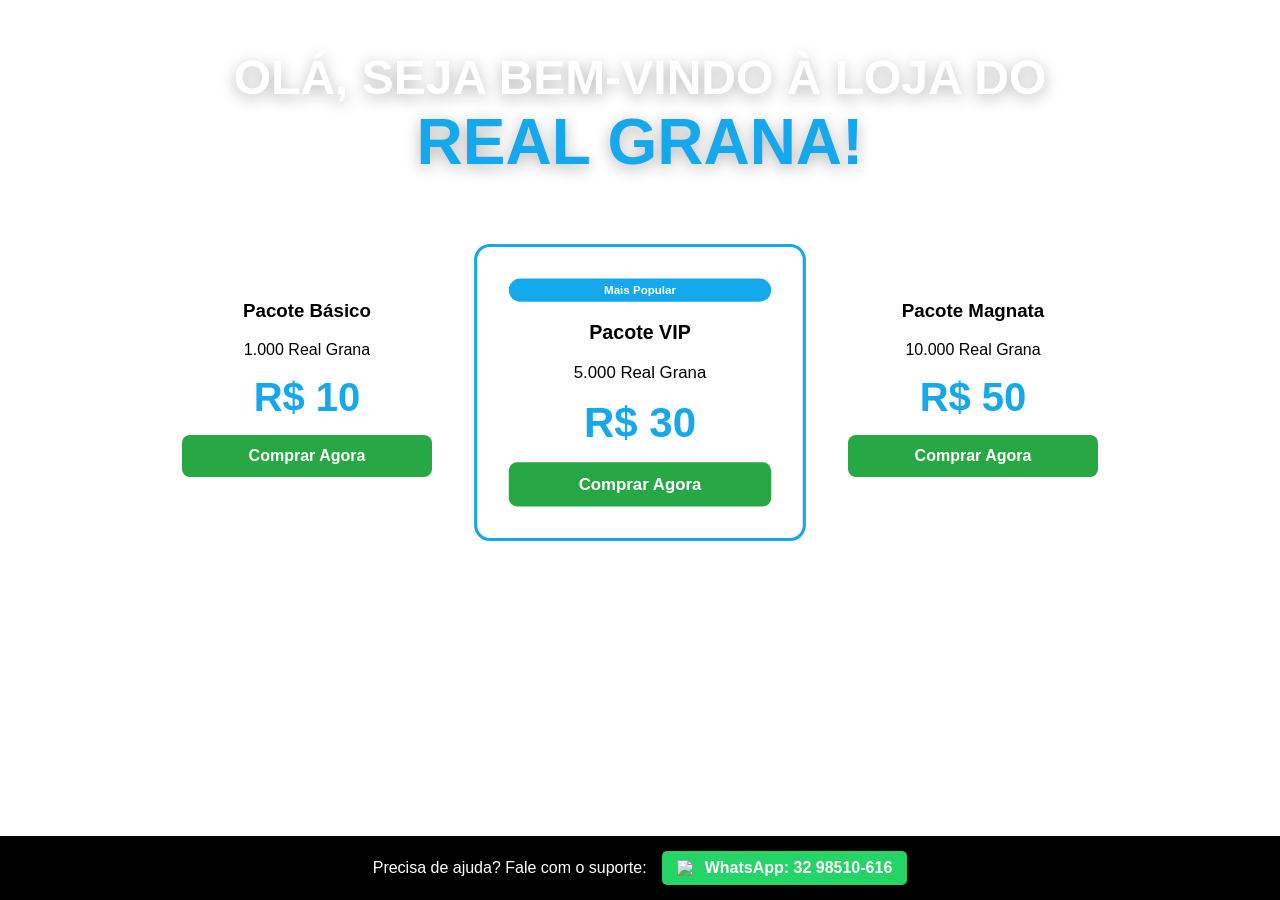
==== index.html @ 418a6adc "Add files via upload" ====
<!DOCTYPE html>
<html lang="pt-br">
<head>
    <meta charset="UTF-8">
    <meta name="viewport" content="width=device-width, initial-scale=1.0">
    <title>Lojinha Real Grana</title>
    <link rel="stylesheet" href="manteiga.css">
</head>
<body>
    <h1 class="fade-in-text">Olá, seja bem-vindo à loja do <br> <span>REAL GRANA!</span></h1>

    <div class="container-loja">
        <div class="card">
            <h3>Pacote Básico</h3>
            <p class="grana-valor">1.000 Real Grana</p>
            <div class="preco">R$ 10</div>
            <a href="pagamento.html" class="btn-comprar">Comprar Agora</a>
        </div>

        <div class="card destaque">
            <div class="badge">Mais Popular</div>
            <h3>Pacote VIP</h3>
            <p class="grana-valor">5.000 Real Grana</p>
            <div class="preco">R$ 30</div>
            <a href="pagamento.html" class="btn-comprar">Comprar Agora</a>
        </div>

        <div class="card">
            <h3>Pacote Magnata</h3>
            <p class="grana-valor">10.000 Real Grana</p>
            <div class="preco">R$ 50</div>
            <a href="pagamento.html" class="btn-comprar">Comprar Agora</a>
        </div>
    </div>

    <footer class="footer-suporte">
        <div class="suporte-content">
            <span>Precisa de ajuda? Fale com o suporte:</span>
            <a href="https://wa.me/553298510616" target="_blank" class="btn-suporte">
                <img src="https://cdn-icons-png.flaticon.com/512/733/733585.png" width="20"> WhatsApp: 32 98510-616
            </a>
        </div>
    </footer>
</body>
</html>
---- manteiga.css ----
/* --- ESTILOS GERAIS --- */
body {
    margin: 0; padding: 0; min-height: 100vh;
    display: flex; flex-direction: column; align-items: center;
    background-image: url('https://img.freepik.com/fotos-premium/fundo-azul_1190201-22258.jpg');
    background-size: cover; background-position: center; background-attachment: fixed;
    font-family: 'Segoe UI', sans-serif;
}

.fade-in-text {
    font-size: 3rem; font-weight: 800; color: #fff;
    text-align: center; margin-top: 50px; text-transform: uppercase;
    text-shadow: 0 4px 15px rgba(0, 0, 0, 0.3);
    animation: fadeIn 1.2s ease-out forwards;
}

.fade-in-text span { color: #16a8ec; display: block; font-size: 4rem; }

@keyframes fadeIn {
    0% { opacity: 0; transform: translateY(30px); }
    100% { opacity: 1; transform: translateY(0); }
}

/* --- CARDS DA LOJA --- */
.container-loja {
    display: flex; justify-content: center; gap: 20px; flex-wrap: wrap; padding: 40px;
}

.card {
    background: rgba(255, 255, 255, 0.95); border-radius: 15px; padding: 30px;
    width: 250px; text-align: center; transition: 0.3s;
}

.card:hover { transform: translateY(-10px); }
.card.destaque { border: 3px solid #16a8ec; transform: scale(1.05); }

.badge {
    background: #16a8ec; color: #fff; padding: 5px 12px;
    border-radius: 20px; font-size: 11px; font-weight: bold; margin-bottom: 15px;
}

.preco { font-size: 2.5rem; color: #16a8ec; font-weight: 800; margin: 15px 0; }

.btn-comprar {
    display: block; background: #28a745; color: white; text-decoration: none;
    padding: 12px; border-radius: 8px; font-weight: bold; transition: 0.3s;
}
.btn-comprar:hover { background: #218838; }

/* --- PÁGINA DE CHECKOUT (NOVO) --- */
.checkout-box {
    background: white; padding: 40px; border-radius: 20px;
    box-shadow: 0 15px 40px rgba(0,0,0,0.4); max-width: 400px;
    width: 90%; text-align: center; margin-top: 50px;
}

.pix-card {
    background: #f8f9fa; border: 2px solid #e9ecef;
    padding: 20px; border-radius: 12px; margin: 20px 0;
}

.label-pix { font-size: 12px; color: #666; text-transform: uppercase; }

.chave-area {
    display: flex; justify-content: space-between; align-items: center;
    background: #fff; border: 1px solid #ddd; padding: 10px; border-radius: 6px; margin-top: 10px;
}

#pix-chave { font-family: monospace; font-size: 1.1rem; color: #333; }

.btn-copy {
    background: #16a8ec; color: #fff; border: none; padding: 5px 10px;
    border-radius: 4px; cursor: pointer; font-size: 12px;
}

.btn-confirmar {
    display: flex; align-items: center; justify-content: center; gap: 10px;
    background: #25d366; color: white; text-decoration: none;
    padding: 15px; border-radius: 8px; font-weight: bold; margin-top: 20px;
}

.voltar-link { display: block; margin-top: 20px; color: #888; text-decoration: none; font-size: 14px; }

/* --- RODAPÉ --- */
.footer-suporte {
    background: #000; color: white; position: fixed; bottom: 0;
    width: 100%; padding: 15px 0;
}

.suporte-content { display: flex; justify-content: center; align-items: center; gap: 15px; }

.btn-suporte {
    background: #25d366; color: white; text-decoration: none;
    padding: 8px 15px; border-radius: 5px; display: flex; align-items: center; gap: 8px; font-weight: bold;
}
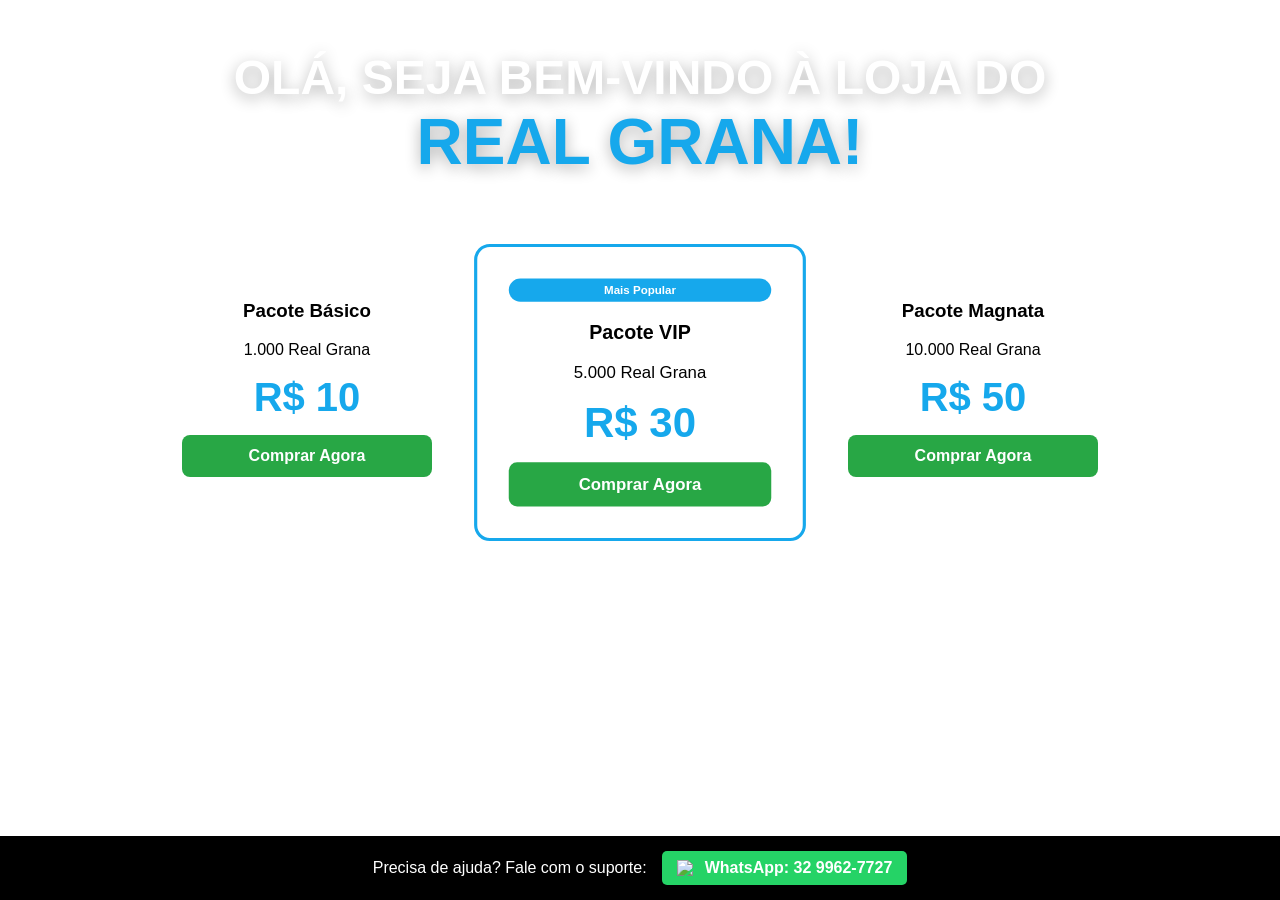
==== commit 9c2e29ac: "Update index.html" ====
--- a/index.html
+++ b/index.html
@@ -36,10 +36,10 @@
     <footer class="footer-suporte">
         <div class="suporte-content">
             <span>Precisa de ajuda? Fale com o suporte:</span>
-            <a href="https://wa.me/553298510616" target="_blank" class="btn-suporte">
-                <img src="https://cdn-icons-png.flaticon.com/512/733/733585.png" width="20"> WhatsApp: 32 98510-616
+            <a href="https://wa.me/553299627727" target="_blank" class="btn-suporte">
+                <img src="https://cdn-icons-png.flaticon.com/512/733/733585.png" width="20"> WhatsApp: 32 9962-7727
             </a>
         </div>
     </footer>
 </body>
-</html>+</html>
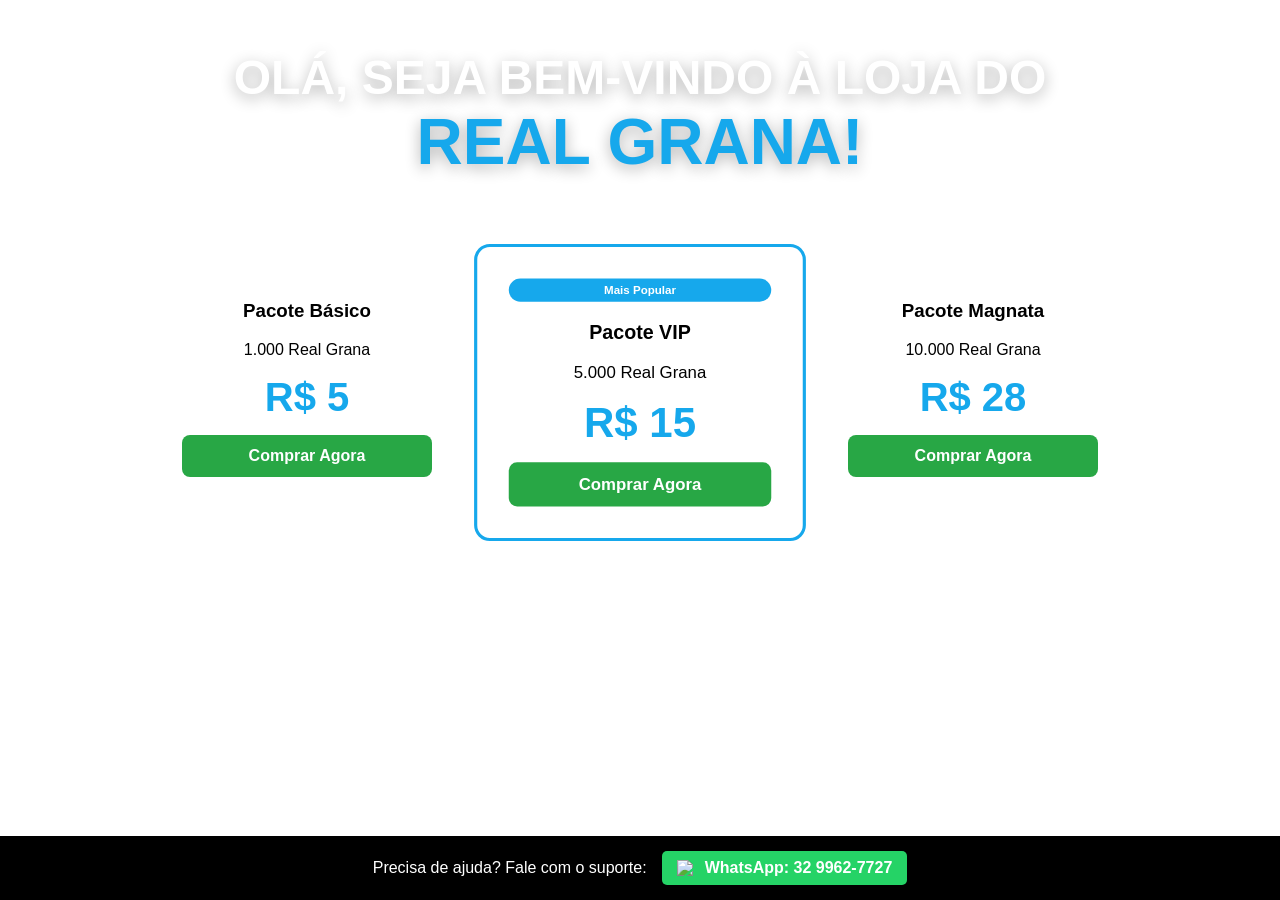
==== commit 57f14443: "Update index.html" ====
--- a/index.html
+++ b/index.html
@@ -13,7 +13,7 @@
         <div class="card">
             <h3>Pacote Básico</h3>
             <p class="grana-valor">1.000 Real Grana</p>
-            <div class="preco">R$ 10</div>
+            <div class="preco">R$ 5</div>
             <a href="pagamento.html" class="btn-comprar">Comprar Agora</a>
         </div>
 
@@ -21,14 +21,14 @@
             <div class="badge">Mais Popular</div>
             <h3>Pacote VIP</h3>
             <p class="grana-valor">5.000 Real Grana</p>
-            <div class="preco">R$ 30</div>
+            <div class="preco">R$ 15</div>
             <a href="pagamento.html" class="btn-comprar">Comprar Agora</a>
         </div>
 
         <div class="card">
             <h3>Pacote Magnata</h3>
             <p class="grana-valor">10.000 Real Grana</p>
-            <div class="preco">R$ 50</div>
+            <div class="preco">R$ 28</div>
             <a href="pagamento.html" class="btn-comprar">Comprar Agora</a>
         </div>
     </div>
